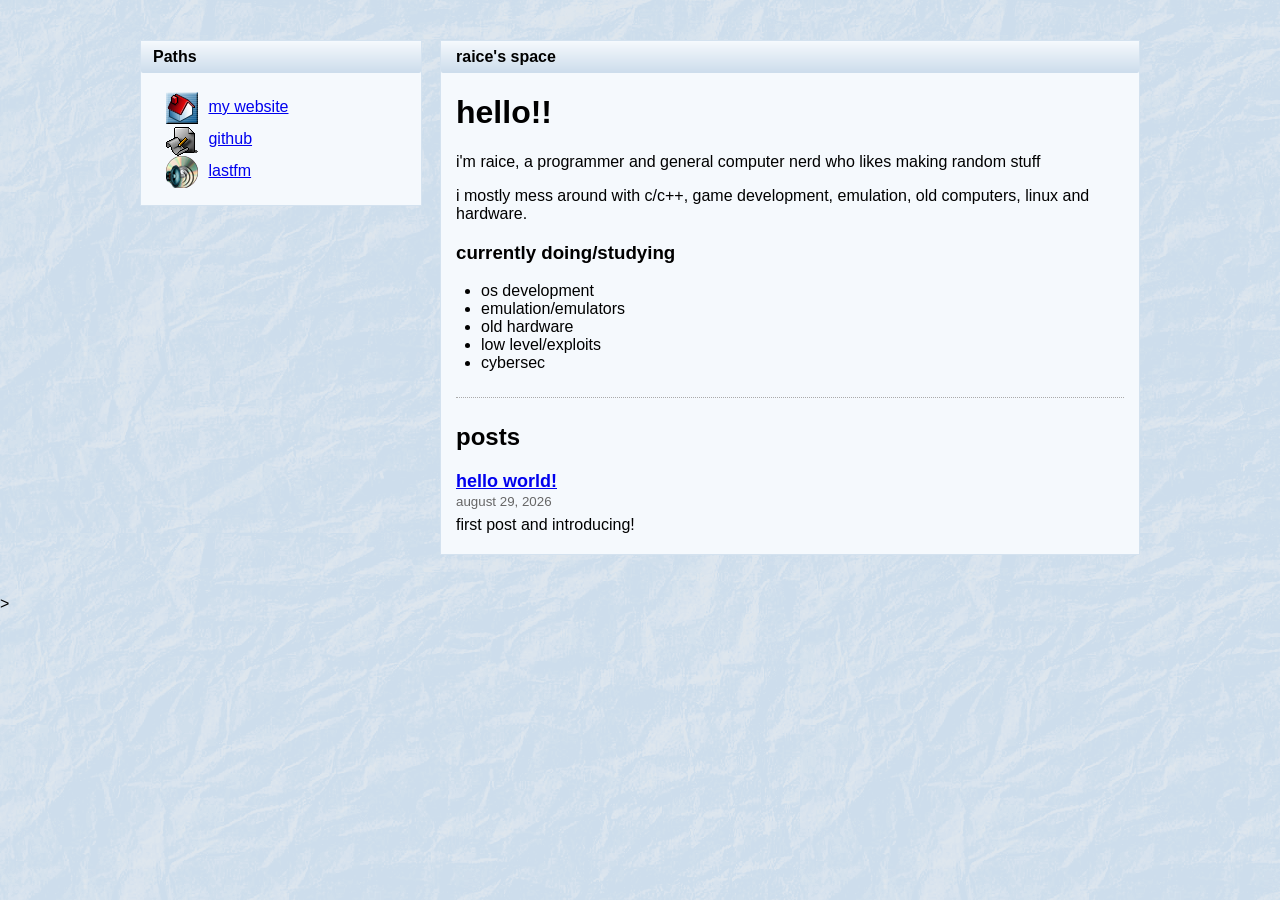
==== index.html @ 7bb61655 "chore: upload code" ====
<!DOCTYPE html>
<html>
<head>
    <meta charset="UTF-8">
    <title>blooooog</title>
    <link rel="stylesheet" type="text/css" href="/static/style.css">
</head>

<body>

<div class="wrapper">

    <div class="sidebar">

        <div class="titlebar">
            <p>Paths</p>
        </div>

        <br>

        <ul class="links-list">
            <li class="links">
                <img src="/assets/icons/website.png" alt="">
                <a href="https://raice.lol">my website</a>
            </li>

            <li class="links">
                <img src="/assets/icons/umac_script.png" alt="">
                <a href="https://github.com/ricethedev">github</a>
            </li>

            <li class="links">
                <img src="/assets/icons/cd_player.png" alt="">
                <a href="https://last.fm/user/Rice_Dev">lastfm</a>
            </li>
        </ul>

        <br>

    </div>

    <div class="content">

        <div class="titlebar">
            <p>raice's space</p>
        </div>

        <h1>hello!!</h1>

        <p>
            i'm raice, a programmer and general computer nerd
            who likes making random stuff
        </p>

        <p>
            i mostly mess around with c/c++, game development,
            emulation, old computers, linux and hardware.
        </p>

        <h3>currently doing/studying</h3>

        <ul>
            <li>os development</li>
            <li>emulation/emulators</li>
            <li>old hardware</li>
            <li>low level/exploits</li>
            <li>cybersec</li>
        </ul>

        <hr class="solid">

        <h2>posts</h2>

        <div id="posts-div">
            
                    <article class="post">
                        <a href="posts/hello-world.html">
                            hello world!
                        </a>
                        <small>august 29, 2026</small>

                        <p>
                            first post and introducing!
                        </p>
                    </article>

        </div>

    </div>

</div>

</body>
</html>>
---- static/style.css ----
@font-face {
    font-family: 'Trebuchet MS';
    font-style: normal;
    font-weight: 400;
    src: local('Trebuchet MS'), url('assets/trebuc.woff') format('woff');
}

body {
    margin: 0;
    background-color: #dce7f2;
    background: #cdddec url("/assets/texture.png") repeat;
    font-family: "Trebuchet MS", Arial, sans-serif;
    font-size: 16px;
    color: #000000;
}

.wrapper {
    width: 1000px;
    margin: 40px auto;
}

.sidebar {
    width: 280px;
    float: left;

    border: 1px solid #d4e2ef;
    background-color: #f5f9fd;
}

.content {
    margin-left: 300px;

    border: 1px solid #d4e2ef;
    background-color: #f5f9fd;
}

.titlebar {
    height: 32px;
    line-height: 32px;

    background-color: #cdddec;
    background: #cdddec url("/assets/titlebar.png") repeat-x;

    border-radius: 2px;
}

.titlebar p {
    margin: 0;
    padding-left: 12px;

    font-weight: bold;
}

.content p {
    padding-left: 15px;
    padding-right: 15px;
}

.content h1,
.content h2,
.content h3,
.content h4,
.content h5,
.content h6 {
    padding-left: 15px;
}

.links-list {
    list-style: none;
    margin: 0;
    padding: 0;
}

.links {
    height: 32px;
    line-height: 32px;
    text-align: left;
    padding-left: 25px;
}

.links img {
    width: 32px;
    height: 32px;
    vertical-align: middle;
    margin-right: 6px;
}

.content hr {
    margin: 25px 15px;

    border: 0;
    border-top: 1px dotted #aaa;
}

.post {
    margin: 0 15px 20px 15px;
}

.post a {
    font-size: 18px;
    font-weight: bold;
}

.post small {
    display: block;
    color: #666666;
    margin-top: 2px;
}

.post p {
    padding: 0;
    margin-top: 7px;
}
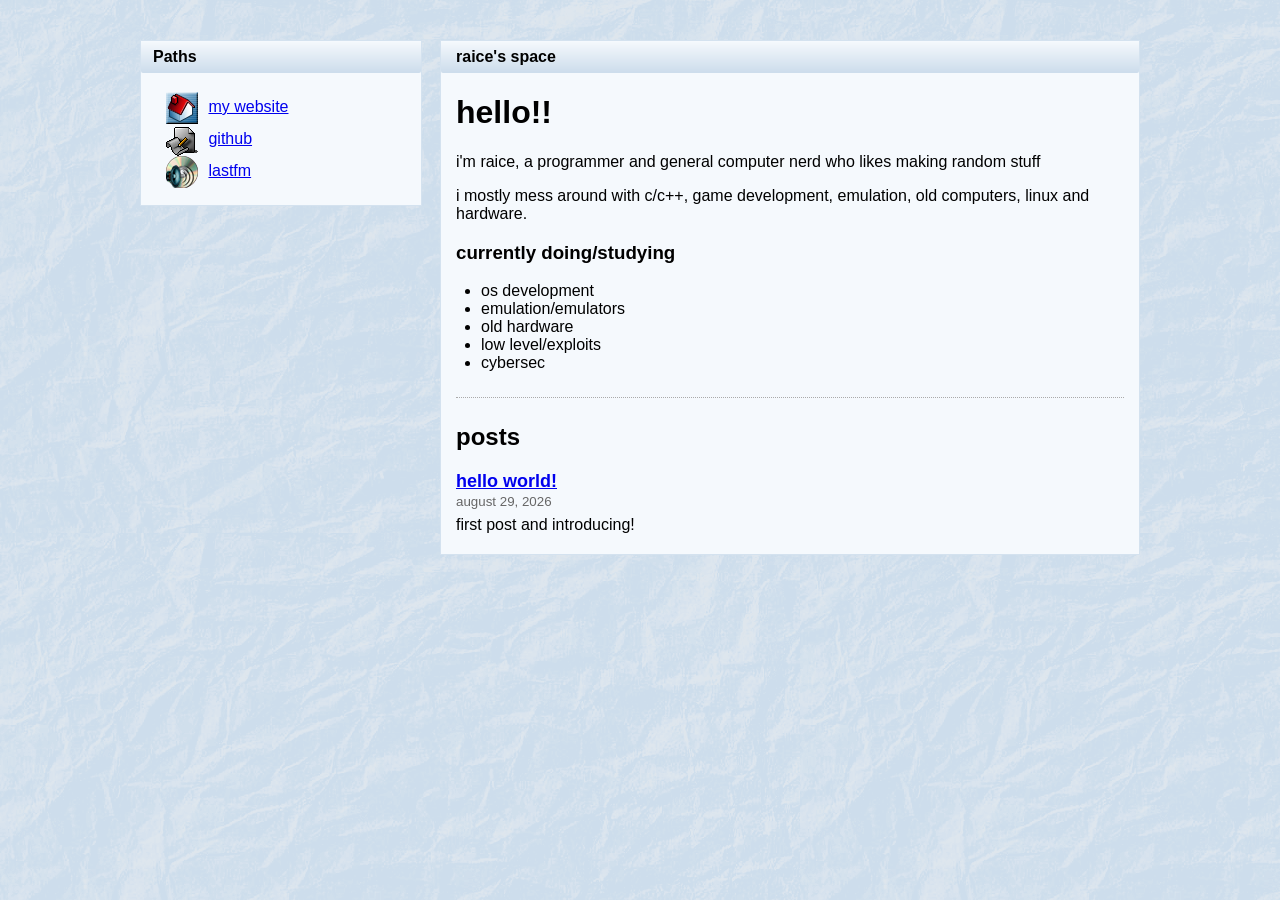
==== commit f3ef215c: "chore(blog): generated files" ====
--- a/index.html
+++ b/index.html
@@ -1,8 +1,24 @@
 <!DOCTYPE html>
-<html>
+<html lang="en">
 <head>
     <meta charset="UTF-8">
-    <title>blooooog</title>
+    <title>raice&#x27;s space</title>
+    <meta name="description" content="my little personal blog about programming, emulation, old hardware, low level stuff and random thoughts">
+    <meta name="keywords" content="blog, programming, emulation, old hardware, low level, cybersecurity">
+    <meta name="author" content="raice">
+    <meta name="robots" content="index, follow">
+    <link rel="canonical" href="https://raice.lol/">
+    <link rel="alternate" type="application/rss+xml" title="raice&#x27;s space RSS" href="https://raice.lol/rss.xml">
+    <meta property="og:title" content="raice&#x27;s space">
+    <meta property="og:description" content="my little personal blog about programming, emulation, old hardware, low level stuff and random thoughts">
+    <meta property="og:type" content="website">
+    <meta property="og:url" content="https://raice.lol/">
+    <meta property="og:image" content="https://raice.lol/assets/og-image.png">
+    <meta property="og:site_name" content="raice&#x27;s space">
+    <meta name="twitter:card" content="summary">
+    <meta name="twitter:title" content="raice&#x27;s space">
+    <meta name="twitter:description" content="my little personal blog about programming, emulation, old hardware, low level stuff and random thoughts">
+    <meta name="twitter:image" content="https://raice.lol/assets/og-image.png">
     <link rel="stylesheet" type="text/css" href="/static/style.css">
 </head>
 
@@ -20,17 +36,17 @@
 
         <ul class="links-list">
             <li class="links">
-                <img src="/assets/icons/website.png" alt="">
+                <img src="/assets/icons/website.png" alt="website">
                 <a href="https://raice.lol">my website</a>
             </li>
 
             <li class="links">
-                <img src="/assets/icons/umac_script.png" alt="">
+                <img src="/assets/icons/umac_script.png" alt="github">
                 <a href="https://github.com/ricethedev">github</a>
             </li>
 
             <li class="links">
-                <img src="/assets/icons/cd_player.png" alt="">
+                <img src="/assets/icons/cd_player.png" alt="lastfm">
                 <a href="https://last.fm/user/Rice_Dev">lastfm</a>
             </li>
         </ul>
@@ -91,4 +107,4 @@
 </div>
 
 </body>
-</html>>+</html>
